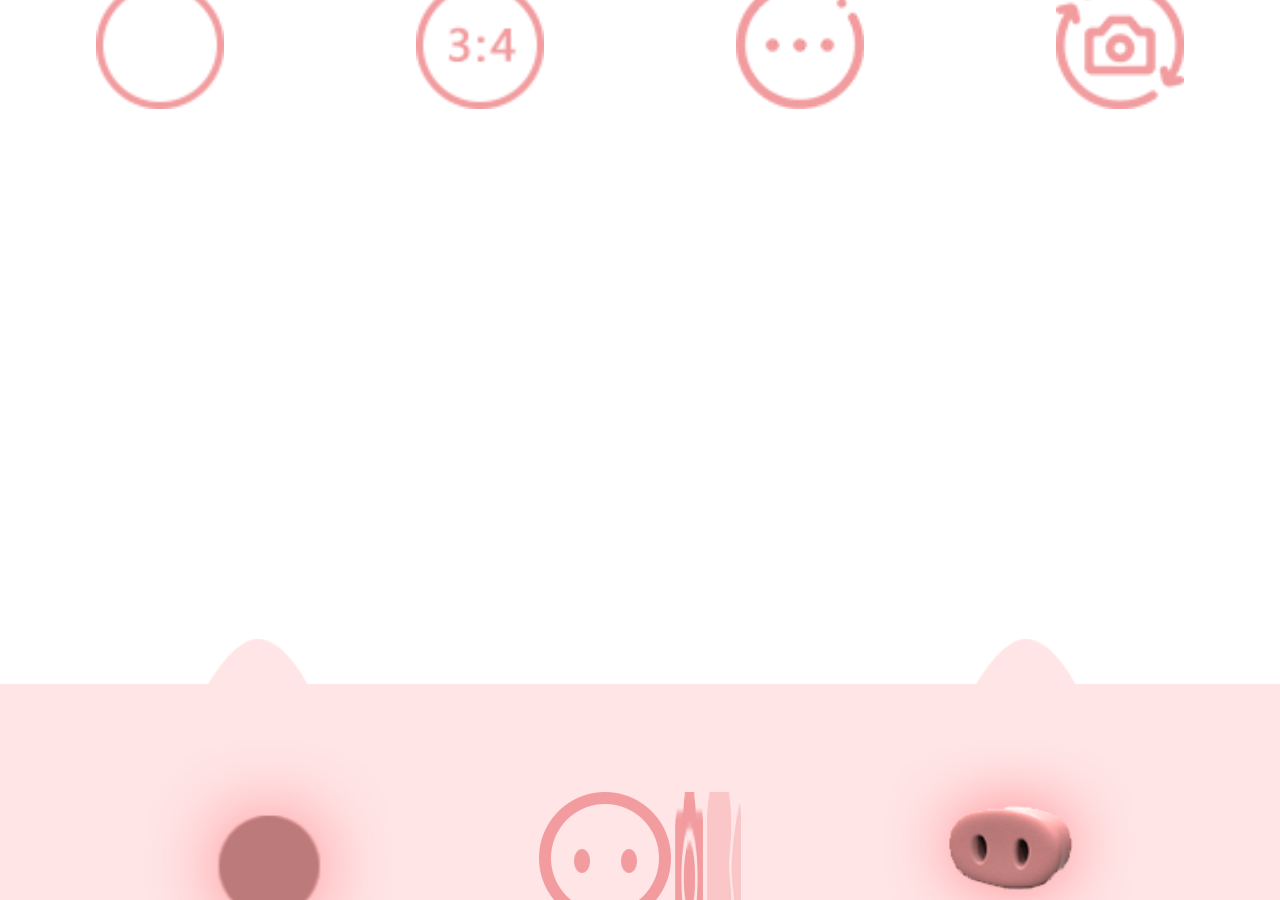
==== index.html @ 99a4f73d "customize icon & add some animation" ====
<html>
    <head>
        <title>PigNose</title>
        <link type="text/css" rel="stylesheet" href="./res/css/index.css">
        <script src="res/js/three.js"></script>
        <script src="res/js/OBJLoader.js"></script>
        <script src="res/js/OrbitControls.js"></script>
    </head>
    <body>
        <div id="top-bar">
            <img src="./res/img/0000.png">
            <img src="./res/img/0001.png">
            <img src="./res/img/0002.png">
            <img src="./res/img/0003.png">
        </div>
        <video id="video"></video>
        <canvas id="container"></canvas>
        <div id="bottom-bar">
            <div id="ear">
                <div id="left-ear">
                    <!--<img src="./res/img/3.png">-->
                    <!--<img src="./res/img/4.png">-->
                    <!--<img src="./res/img/5.png">-->
                    <!--<img src="./res/img/6.png">-->
                </div>
                <div id="block"></div>
                <div id="right-ear">
                    <!--<img src="./res/img/3.png">-->
                    <!--<img src="./res/img/4.png">-->
                    <!--<img src="./res/img/5.png">-->
                    <!--<img src="./res/img/6.png">-->
                </div>
            </div>
            <div id="head">
                <img id="left-head" src="./res/img/0008.png">
                <div id="center-head">
                    <img src="./res/img/0011.png">
                    <img src="./res/img/0006.png">
                    <img src="./res/img/0007.png">
                </div>
                <img id="right-head" src="./res/img/0009.png">
            </div>
        </div>
    </body>
    <script src="index.js"></script>
</html>
---- res/css/index.css ----
body {
    display: flex;
    justify-content: center;
    align-items: center;
    overflow-x: hidden;
    overflow-y: hidden;
}
video {
    position: absolute;
    z-index: -2;
}
canvas {
    position: absolute;
    z-index: -1;
}
#top-bar{
    display: flex;
    position: fixed;
    top: 0;
    width: 100vw;
    height: 10vh;
    flex-direction: row;
    justify-content: space-around;
    align-items: center;
}

#bottom-bar {
    position: fixed;
    bottom: 0;
    width: 100vw;
}

#bottom-bar #head {
    display: flex;
    height: 24vh;
    flex-direction: row;
    justify-content: space-evenly;
    align-items: flex-start;
    background-image: url("../img/0012.png");
}

#bottom-bar #head #left-head,#right-head {
    position: relative;
    top: 6vh;
    width: 20vw;
}
#bottom-bar #head #center-head{
    position: relative;
    top: 12vh;
    width: 16vw;
    display: flex;
    justify-content: space-around;
    flex-wrap: wrap;
}
#bottom-bar #head #center-head img:nth-child(1){
    margin-bottom: 2vh;
}
#ear {
    display: flex;
    justify-content: space-evenly;
    align-items: flex-end;
}
#ear #block {
    display: inline-block;
    width: 20vw;
}
#ear #left-ear, #right-ear {
    background-image: url("../img/0004.png");
    background-size: 100%;
    background-position: top;
    background-repeat: no-repeat;
    display: inline-block;
    height: 5vh;
    width: 10vw;
    position: relative;
    /*bottom: -10vh;*/
    transition: all ease-in 0.5s;
}

#top-bar img {
    width: 10vw;
}
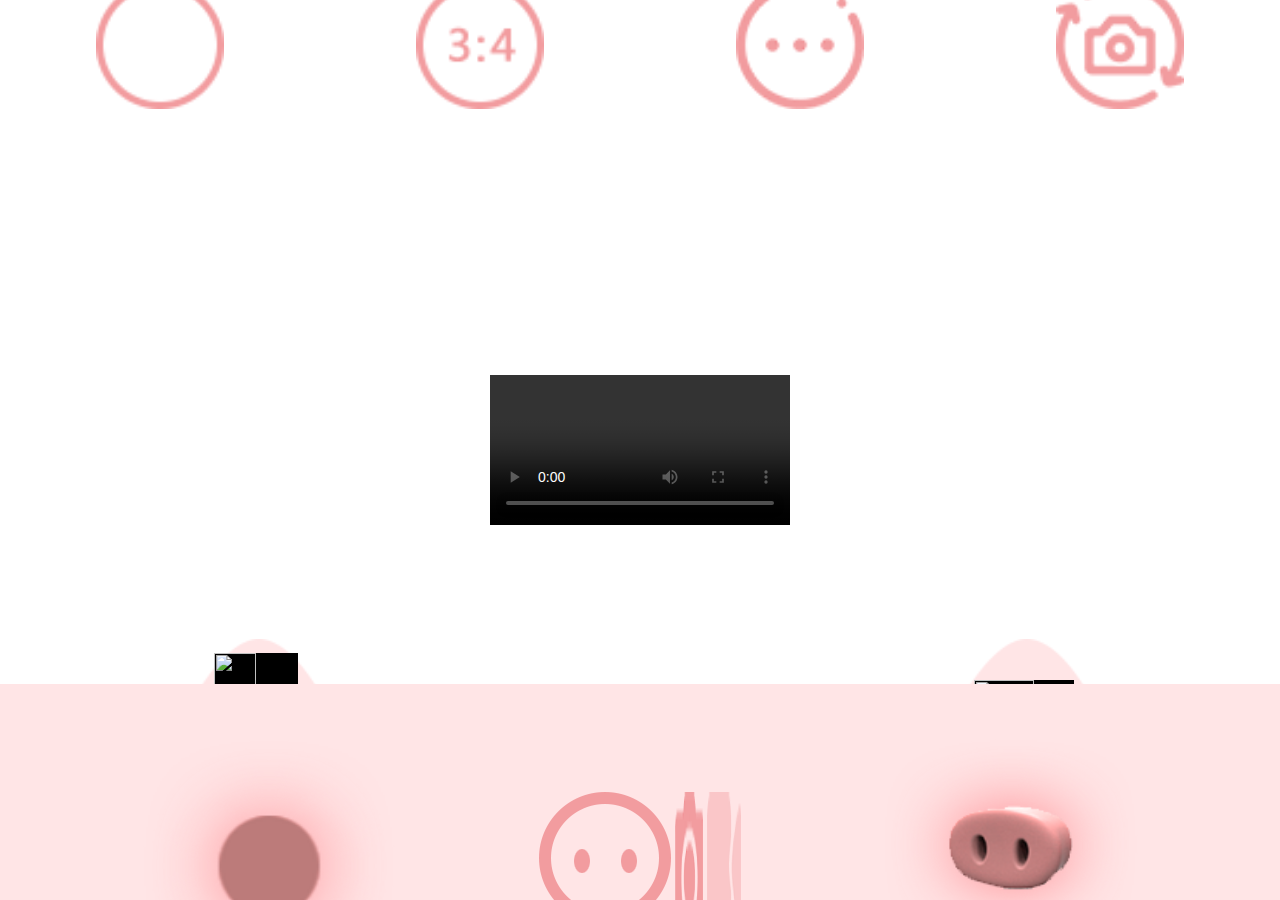
==== commit d58a56fa: "Add algorithm to move PigNose accordingly" ====
--- a/index.html
+++ b/index.html
@@ -2,9 +2,6 @@
     <head>
         <title>PigNose</title>
         <link type="text/css" rel="stylesheet" href="./res/css/index.css">
-        <script src="res/js/three.js"></script>
-        <script src="res/js/OBJLoader.js"></script>
-        <script src="res/js/OrbitControls.js"></script>
     </head>
     <body>
         <div id="top-bar">
@@ -13,28 +10,27 @@
             <img src="./res/img/0002.png">
             <img src="./res/img/0003.png">
         </div>
-        <video id="video"></video>
-        <canvas id="container"></canvas>
+        <video id="video" onplay="onPlay(this)" controls></video>
+        <!--<video id="video" controls></video>-->
+        <canvas id="landmark"></canvas>
         <div id="bottom-bar">
             <div id="ear">
                 <div id="left-ear">
-                    <!--<img src="./res/img/3.png">-->
-                    <!--<img src="./res/img/4.png">-->
-                    <!--<img src="./res/img/5.png">-->
+                    <img src="./res/img/0013.png" class="choose">
+                    <img src="./res/img/0014.png" class="no_choose">
+                    <img src="./res/img/0015.png" class="no_choose">
                     <!--<img src="./res/img/6.png">-->
                 </div>
                 <div id="block"></div>
                 <div id="right-ear">
-                    <!--<img src="./res/img/3.png">-->
-                    <!--<img src="./res/img/4.png">-->
-                    <!--<img src="./res/img/5.png">-->
-                    <!--<img src="./res/img/6.png">-->
+                    <img src="./res/img/0016.png" class="choose">
+                    <img src="./res/img/0017.png" class="no_choose">
                 </div>
             </div>
             <div id="head">
                 <img id="left-head" src="./res/img/0008.png">
                 <div id="center-head">
-                    <img src="./res/img/0011.png">
+                    <img src="./res/img/0011.png" id="snapshot">
                     <img src="./res/img/0006.png">
                     <img src="./res/img/0007.png">
                 </div>
@@ -42,5 +38,10 @@
             </div>
         </div>
     </body>
+    <script src="res/js/three.js"></script>
+    <script src="res/js/OBJLoader.js"></script>
+    <script src="res/js/OrbitControls.js"></script>
+    <script src="./algorithm/face-api.js"></script>
+    <script src="./algorithm/opencv.js"></script>
     <script src="index.js"></script>
 </html>--- a/res/css/index.css
+++ b/res/css/index.css
@@ -1,5 +1,6 @@
 body {
     display: flex;
+    position: relative;
     justify-content: center;
     align-items: center;
     overflow-x: hidden;
@@ -9,10 +10,12 @@
     position: absolute;
     z-index: -2;
 }
-canvas {
+#landmark {
     position: absolute;
     z-index: -1;
+    /*height: 100vh;*/
 }
+
 #top-bar{
     display: flex;
     position: fixed;
@@ -59,6 +62,8 @@
     display: flex;
     justify-content: space-evenly;
     align-items: flex-end;
+    position: relative;
+    z-index: -2;
 }
 #ear #block {
     display: inline-block;
@@ -70,13 +75,56 @@
     background-position: top;
     background-repeat: no-repeat;
     display: inline-block;
-    height: 5vh;
-    width: 10vw;
+    height: 15vh;
+    width: 13vw;
     position: relative;
-    /*bottom: -10vh;*/
+    top: 10vh;
     transition: all ease-in 0.5s;
+    overflow-y: hidden;
+    z-index: -1;
+}
+#left-ear img{
+    width: 50%;
+    position: absolute;
+    left: 25%;
+
+    background-position: center;
+    background-size: 40%;
+    background-repeat: no-repeat;
+}
+#right-ear img{
+    width: 60%;
+    position: absolute;
+    left: 20%;
+
+    background-position: center;
+    background-size: 40%;
+    background-repeat: no-repeat;
+}
+.choose{
+    /*background-image: url("../img/circle.svg");*/
+    background-color: black;
+}
+.no_choose{
+
+}
+#left-ear img:nth-of-type(1){
+    top: 10%;
+}
+#left-ear img:nth-of-type(2){
+    top: 45%;
+}
+#left-ear img:nth-of-type(3){
+    top: 80%;
 }
 
+
+#right-ear img:nth-of-type(1){
+    top: 30%;
+}
+#right-ear img:nth-of-type(2){
+    top: 70%;
+}
 #top-bar img {
     width: 10vw;
 }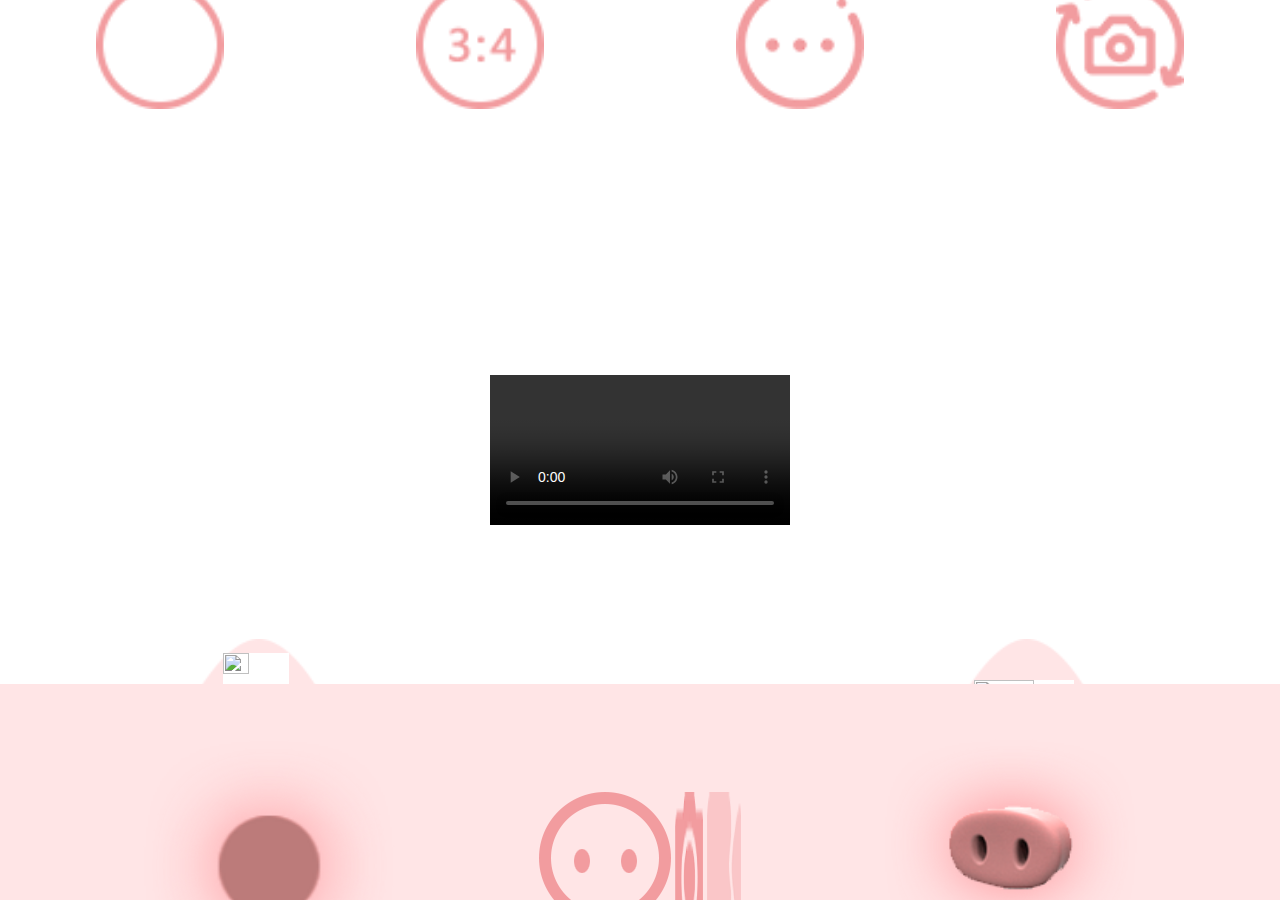
==== commit bf1e39c6: "Update algorithm/face-detection.js write js in better way" ====
--- a/index.html
+++ b/index.html
@@ -10,8 +10,8 @@
             <img src="./res/img/0002.png">
             <img src="./res/img/0003.png">
         </div>
-        <video id="video" onplay="onPlay(this)" controls></video>
-        <!--<video id="video" controls></video>-->
+        <!--<video id="video" onplay="onPlay(this)" controls></video>-->
+        <video id="video" controls autoplay></video>
         <canvas id="landmark"></canvas>
         <div id="bottom-bar">
             <div id="ear">
@@ -43,5 +43,6 @@
     <script src="res/js/OrbitControls.js"></script>
     <script src="./algorithm/face-api.js"></script>
     <script src="./algorithm/opencv.js"></script>
-    <script src="index.js"></script>
+    <script src="./index.js"></script>
+    <script src="./algorithm/face-detection.js"></script>
 </html>--- a/res/css/index.css
+++ b/res/css/index.css
@@ -79,14 +79,14 @@
     width: 13vw;
     position: relative;
     top: 10vh;
-    transition: all ease-in 0.5s;
+    transition: all ease-in 0.25s;
     overflow-y: hidden;
     z-index: -1;
 }
 #left-ear img{
-    width: 50%;
+    width: 40%;
     position: absolute;
-    left: 25%;
+    left: 30%;
 
     background-position: center;
     background-size: 40%;
@@ -103,7 +103,7 @@
 }
 .choose{
     /*background-image: url("../img/circle.svg");*/
-    background-color: black;
+    background-color: white;
 }
 .no_choose{
 
